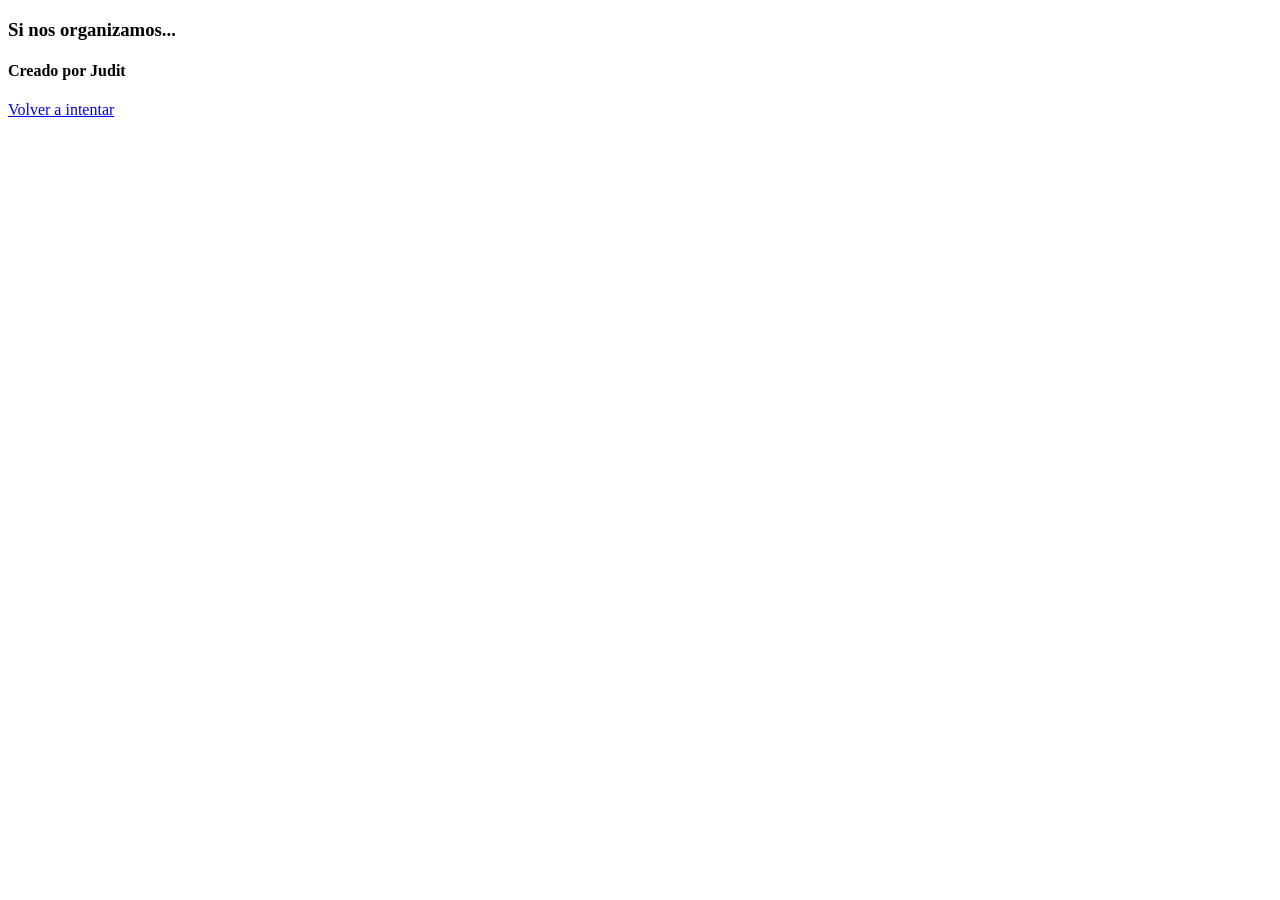
==== frase.html @ 0903df4b "Create frase.html" ====
<!DOCTYPE html>
<html>
    <head>
        <meta charset="utf-8">
        <meta name="viewport" content="width=device-width, initial-scale=1.0">
        <title> 
            ¿Que frase eres hoy?
        </title>
         <link rel="stylesheet" href="rosita.css">
         <script type="text/javascript" src="aleatorio.js"></script>
    </head>

    <!--
<body>
    <div class="paula">
    <h3>
        Eres vàlida
    </h3>
    <h4>
        Creado por Paula
    </h4>
    <p>
-->
<body>
<div class="frases">
    <h3 id="texto-frase">Cargando frase...</h3>
    <h4 id="autor-frase"></h4>
    <p>
        <a href="index.html">
            Volver a intentar</a>
    </p>
</div>
</body>

<script>
    const frases = [
        { texto: "Eres válida", autor: "Paula" },
        { texto: "Que divertit!", autor: "Alice" },
        { texto: "Hay que cambiar la diversión", autor: "Dani" },
        { texto: "Si nos organizamos...", autor: "Judit" },
        { texto: "No puedo, tengo judo", autor: "Claudia" },
        { texto: "Ai nena", autor: "Dani" },
        { texto: "Chill pernil", autor: "Judit" },
        { texto: "Llego tarde", autor: "Dani" },
        { texto: "Hi ha un accident a l'autopista", autor: "Paula" },
        { texto: "¿Salimos este jueves?", autor: "David" },
        { texto: "Hazlo por la anecdota", autor: "Soraya" },
    ];

    // 2. Leemos el número que viene en la URL (?id=0)
    const urlParams = new URLSearchParams(window.location.search);
    let id = urlParams.get('id');

    // 3. Si por error no hay ID o es mayor que la lista, ponemos uno al azar
    if (id === null || id >= frases.length) {
        id = Math.floor(Math.random() * frases.length);
    }

    // 4. Inyectamos el texto en el HTML
    document.getElementById('texto-frase').innerText = `${frases[id].texto}`;
    document.getElementById('autor-frase').innerText = `Creado por ${frases[id].autor}`;
</script>



</html>
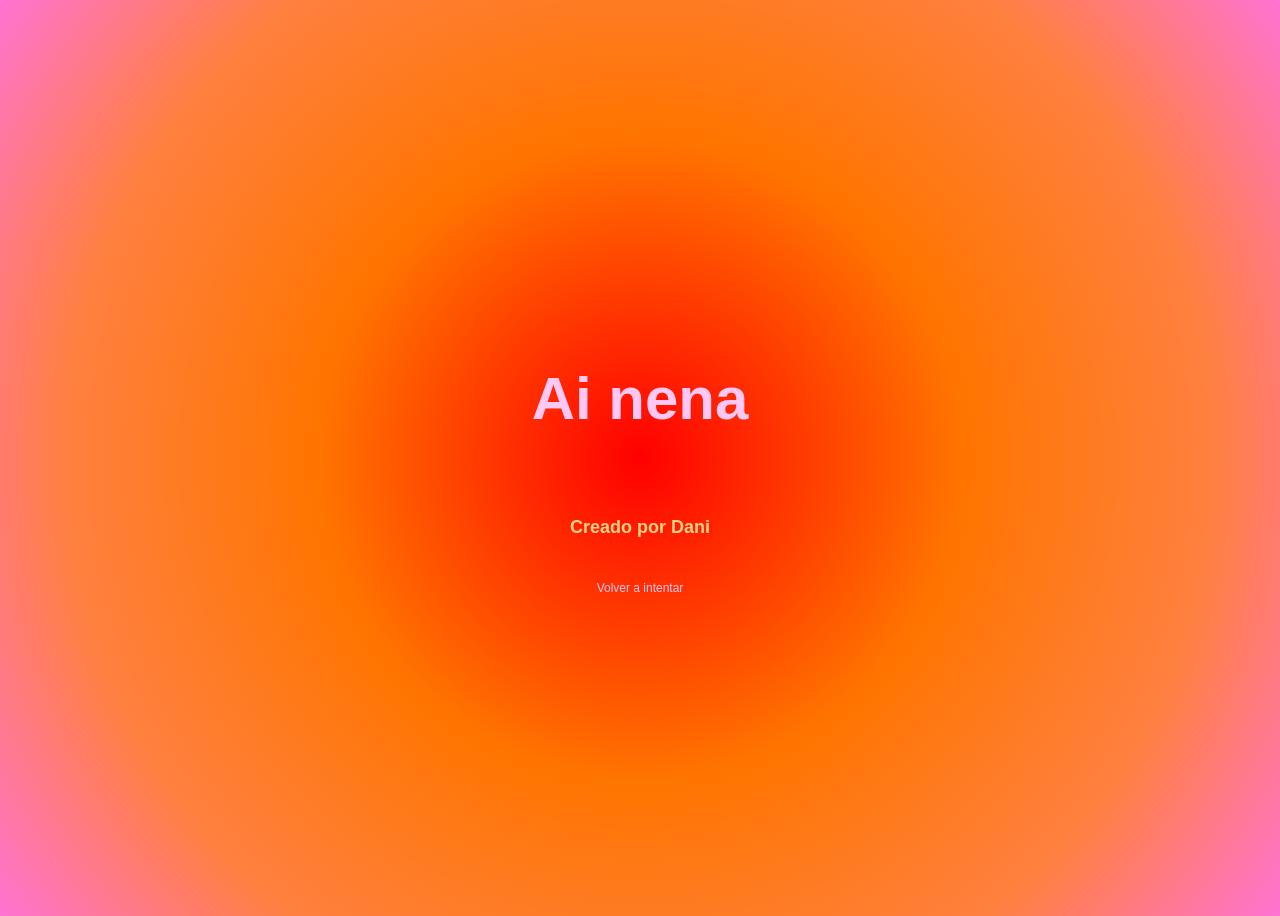
==== commit 13bbf20d: "Add files via upload" ====
--- a/frase.html
+++ b/frase.html
@@ -1,66 +1,66 @@
-<!DOCTYPE html>
-<html>
-    <head>
-        <meta charset="utf-8">
-        <meta name="viewport" content="width=device-width, initial-scale=1.0">
-        <title> 
-            ¿Que frase eres hoy?
-        </title>
-         <link rel="stylesheet" href="rosita.css">
-         <script type="text/javascript" src="aleatorio.js"></script>
-    </head>
-
-    <!--
-<body>
-    <div class="paula">
-    <h3>
-        Eres vàlida
-    </h3>
-    <h4>
-        Creado por Paula
-    </h4>
-    <p>
--->
-<body>
-<div class="frases">
-    <h3 id="texto-frase">Cargando frase...</h3>
-    <h4 id="autor-frase"></h4>
-    <p>
-        <a href="index.html">
-            Volver a intentar</a>
-    </p>
-</div>
-</body>
-
-<script>
-    const frases = [
-        { texto: "Eres válida", autor: "Paula" },
-        { texto: "Que divertit!", autor: "Alice" },
-        { texto: "Hay que cambiar la diversión", autor: "Dani" },
-        { texto: "Si nos organizamos...", autor: "Judit" },
-        { texto: "No puedo, tengo judo", autor: "Claudia" },
-        { texto: "Ai nena", autor: "Dani" },
-        { texto: "Chill pernil", autor: "Judit" },
-        { texto: "Llego tarde", autor: "Dani" },
-        { texto: "Hi ha un accident a l'autopista", autor: "Paula" },
-        { texto: "¿Salimos este jueves?", autor: "David" },
-        { texto: "Hazlo por la anecdota", autor: "Soraya" },
-    ];
-
-    // 2. Leemos el número que viene en la URL (?id=0)
-    const urlParams = new URLSearchParams(window.location.search);
-    let id = urlParams.get('id');
-
-    // 3. Si por error no hay ID o es mayor que la lista, ponemos uno al azar
-    if (id === null || id >= frases.length) {
-        id = Math.floor(Math.random() * frases.length);
-    }
-
-    // 4. Inyectamos el texto en el HTML
-    document.getElementById('texto-frase').innerText = `${frases[id].texto}`;
-    document.getElementById('autor-frase').innerText = `Creado por ${frases[id].autor}`;
-</script>
-
-
-
-</html>
+<!DOCTYPE html>
+<html>
+    <head>
+        <meta charset="utf-8">
+        <meta name="viewport" content="width=device-width, initial-scale=1.0">
+        <title> 
+            ¿Que frase eres hoy?
+        </title>
+         <link rel="stylesheet" href="rosita.css">
+         <script type="text/javascript" src="aleatorio.js"></script>
+    </head>
+
+    <!--
+<body>
+    <div class="paula">
+    <h3>
+        Eres vàlida
+    </h3>
+    <h4>
+        Creado por Paula
+    </h4>
+    <p>
+-->
+<body>
+<div class="frases">
+    <h3 id="texto-frase">Cargando frase...</h3>
+    <h4 id="autor-frase"></h4>
+    <p>
+        <a href="index.html">
+            Volver a intentar</a>
+    </p>
+</div>
+</body>
+
+<script>
+    const frases = [
+        { texto: "Eres válida", autor: "Paula" },
+        { texto: "Que divertit!", autor: "Alice" },
+        { texto: "Hay que cambiar la diversión", autor: "Dani" },
+        { texto: "Si nos organizamos...", autor: "Judit" },
+        { texto: "No puedo, tengo judo", autor: "Claudia" },
+        { texto: "Ai nena", autor: "Dani" },
+        { texto: "Chill pernil", autor: "Judit" },
+        { texto: "Llego tarde", autor: "Dani" },
+        { texto: "Hi ha un accident a l'autopista", autor: "Paula" },
+        { texto: "¿Salimos este jueves?", autor: "David" },
+        { texto: "Hazlo por la anecdota", autor: "Soraya" },
+    ];
+
+    // 2. Leemos el número que viene en la URL (?id=0)
+    const urlParams = new URLSearchParams(window.location.search);
+    let id = urlParams.get('id');
+
+    // 3. Si por error no hay ID o es mayor que la lista, ponemos uno al azar
+    if (id === null || id >= frases.length) {
+        id = Math.floor(Math.random() * frases.length);
+    }
+
+    // 4. Inyectamos el texto en el HTML
+    document.getElementById('texto-frase').innerText = `${frases[id].texto}`;
+    document.getElementById('autor-frase').innerText = `Creado por ${frases[id].autor}`;
+</script>
+
+
+
+</html>
--- a/rosita.css
+++ b/rosita.css
@@ -0,0 +1,68 @@
+body {
+    background: #FF0000;
+    background: radial-gradient(circle,rgba(255, 0, 0, 1) 0%, rgba(255, 117, 0, 1) 41%, rgba(255, 128, 64, 1) 73%, rgba(255, 115, 211, 1) 100%);
+}
+
+.index {
+        display: flex;
+    flex-direction: column;
+    align-items: center;
+    justify-content: center;
+    height: 100vh;
+    font-family: Helvetica, Arial, sans-serif;
+}
+h1 a{
+    color:#26031d; 
+    font-size: 36px;
+    background-color:#ffc7f4;
+    padding: 30px;
+    text-decoration: none;
+    border-radius: 30px;
+    border: 7px dotted #ffffff;
+    outline: #ffcf88;
+    display: block;
+
+}
+h1 a:hover {
+    color:#ffc7f4; 
+    font-size: 36px;
+    background-color:#26031d;
+    padding: 30px;
+    transition: all 1s;
+}
+
+.frases {
+    display: flex;
+    flex-direction: column;
+    align-items: center;
+    justify-content: center;
+    height: 100vh;
+    font-family: Helvetica, Arial, sans-serif;
+    text-align: center;
+    color: #ffc7f4;
+}
+h3{
+    font-size: 60px;
+}
+h4{
+    font-size: 18px;
+    color: #ffcf88;
+}
+p a{
+    font-size: 12px;
+    color: #ffc7f4;
+    text-decoration: none;    
+}
+p a:hover{
+    font-weight: bold;
+
+}
+
+
+
+/*
+@media screen and (max-width:768px) {
+    h1 a{
+
+    }
+}
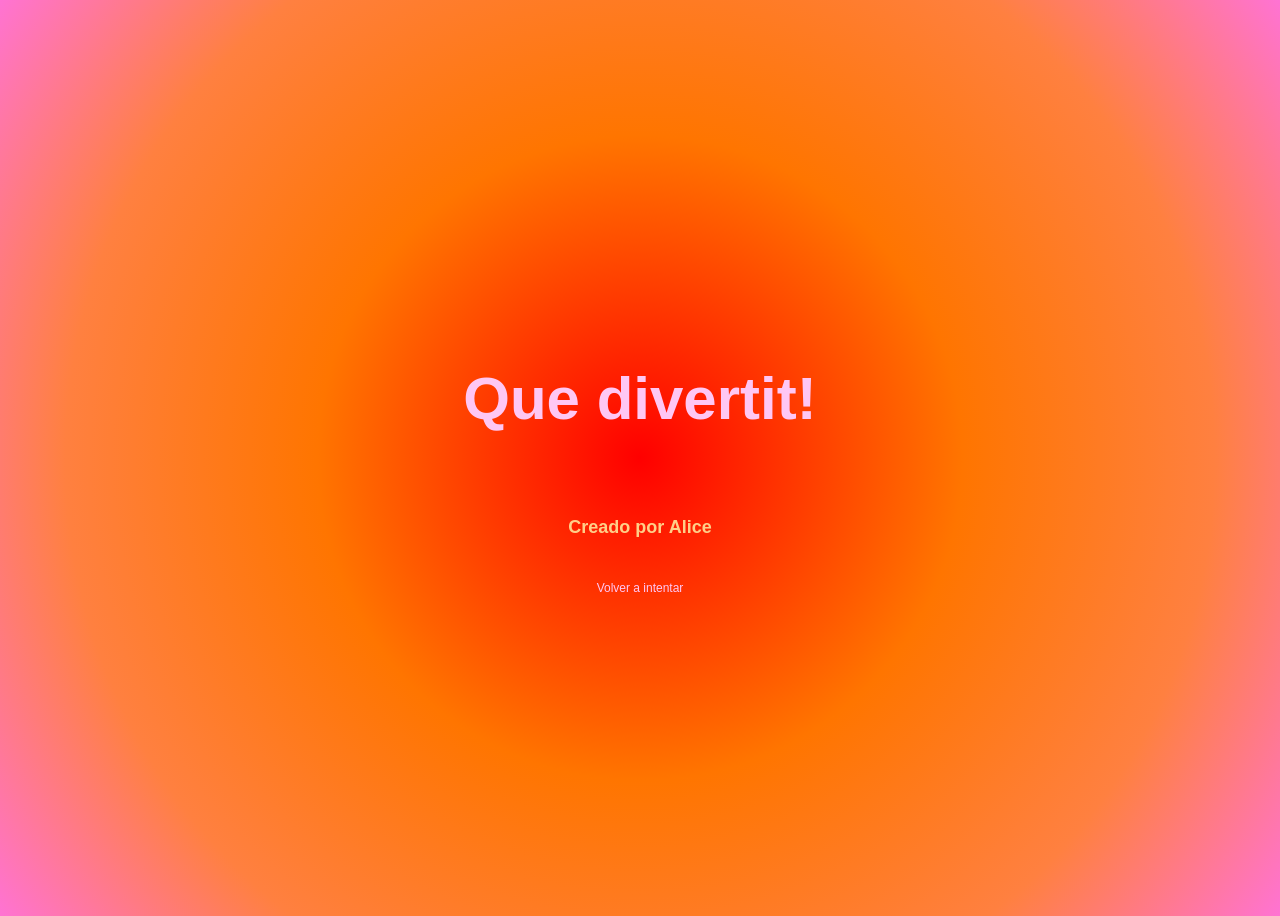
==== commit cccb4a4a: "Fix HTML structure and add new phrases" ====
--- a/frase.html
+++ b/frase.html
@@ -45,6 +45,7 @@
         { texto: "Hi ha un accident a l'autopista", autor: "Paula" },
         { texto: "¿Salimos este jueves?", autor: "David" },
         { texto: "Hazlo por la anecdota", autor: "Soraya" },
+        { texto: "Es como separar a un cachorro de sus madres", autor: "Lucas" },
     ];
 
     // 2. Leemos el número que viene en la URL (?id=0)
@@ -63,4 +64,4 @@
 
 
 
-</html>+</html>
